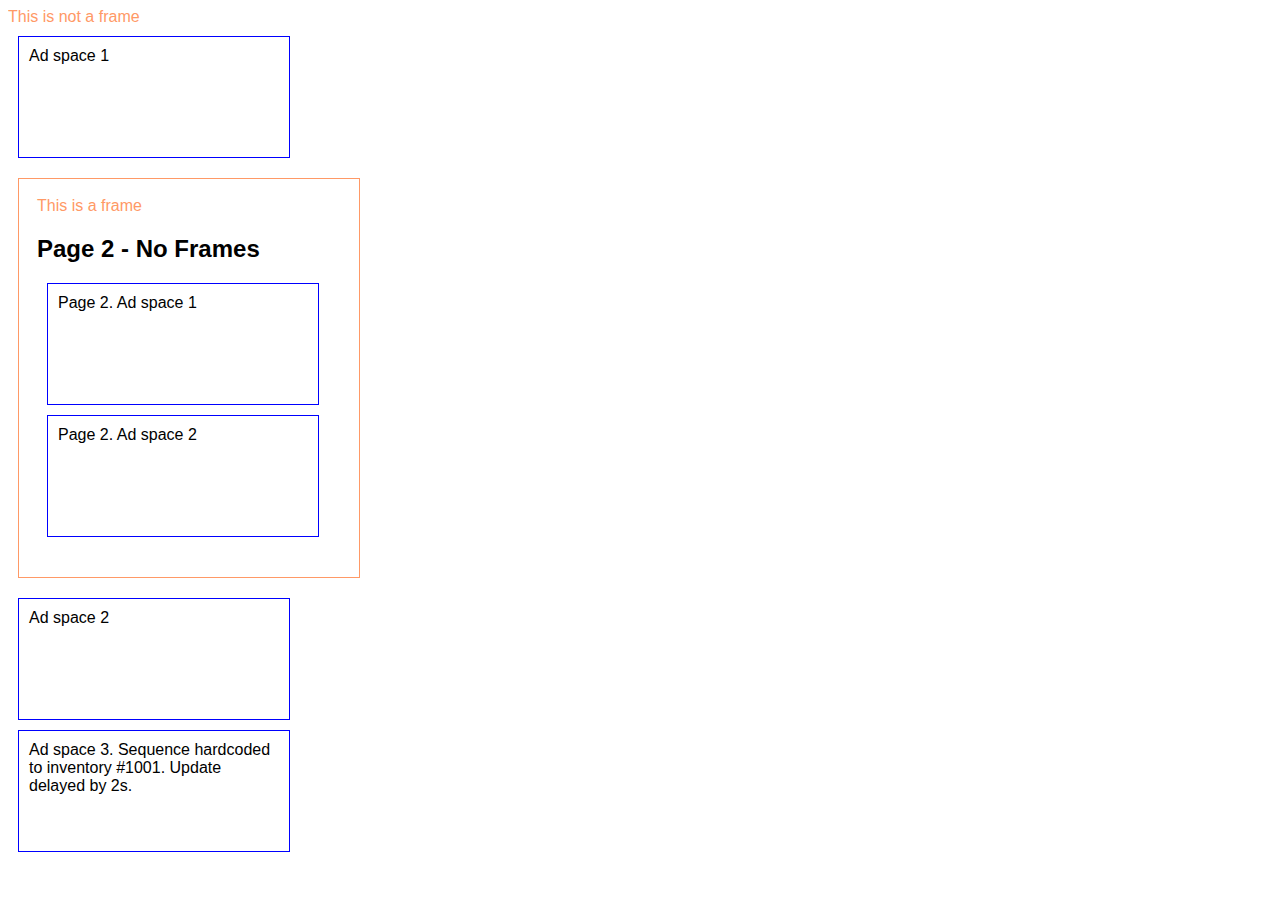
==== html/index.min.html @ 42b230f6 "Initial commit" ====
<html>
	<head>
		<title>Page With Frames</title>
		<link rel="stylesheet" type="text/css" href="../css/sheknows.min.css">
		<script type="text/javascript" src="../js/global.min.js" ></script>
	</head>
	<body>
		<script>
			(function(e,n,s,t,o,u,a){e[o]=e[o]||function(){(e[o].queue=e[o].queue||[]).push(arguments)},u=n.createElement(s),a=n.getElementsByTagName(s)[0],u.async=1,u.src=t,a.parentNode.insertBefore(u,a)})(window,document,"script","../js/sheknows.min.js","sheknows")
		</script>
		<div class="ad-space">
			Ad space 1
			<script>
				/*
				 * Tracking request without inventory number will be autoincremented
				 */
				sheknows('setSendData');
			</script>
		</div>
		<iframe id="frame1" src="index-noframes.html">
		</iframe>
		<div class="ad-space">
			Ad space 2
			<script>
				/*
				 * Tracking request without inventory number will be autoincremented
				 */
				sheknows('setSendData');
			</script>
		</div>
		<div class="ad-space">
			Ad space 3. Sequence hardcoded to inventory #1001. Update delayed by 2s.
			<script>
				/*
				 * Tracking request with timeout will most probably not go into the queue and will be executed immediately.
				 * (depends on connection speed)
				 * Inventory number will be used
				 */
				setTimeout(function(){sheknows('setSendData',1001);},2000);
			</script>
		</div>
	</body>
</html>
---- css/sheknows.min.css ----
.ad-space,iframe{overflow:auto;margin:10px;padding:10px}body{font-family:Helvetica,Sans-Serif;overflow:auto}iframe{min-width:250;min-height:100;border:1px solid #F96}.ad-space{width:250;height:100;border:1px solid #00f}
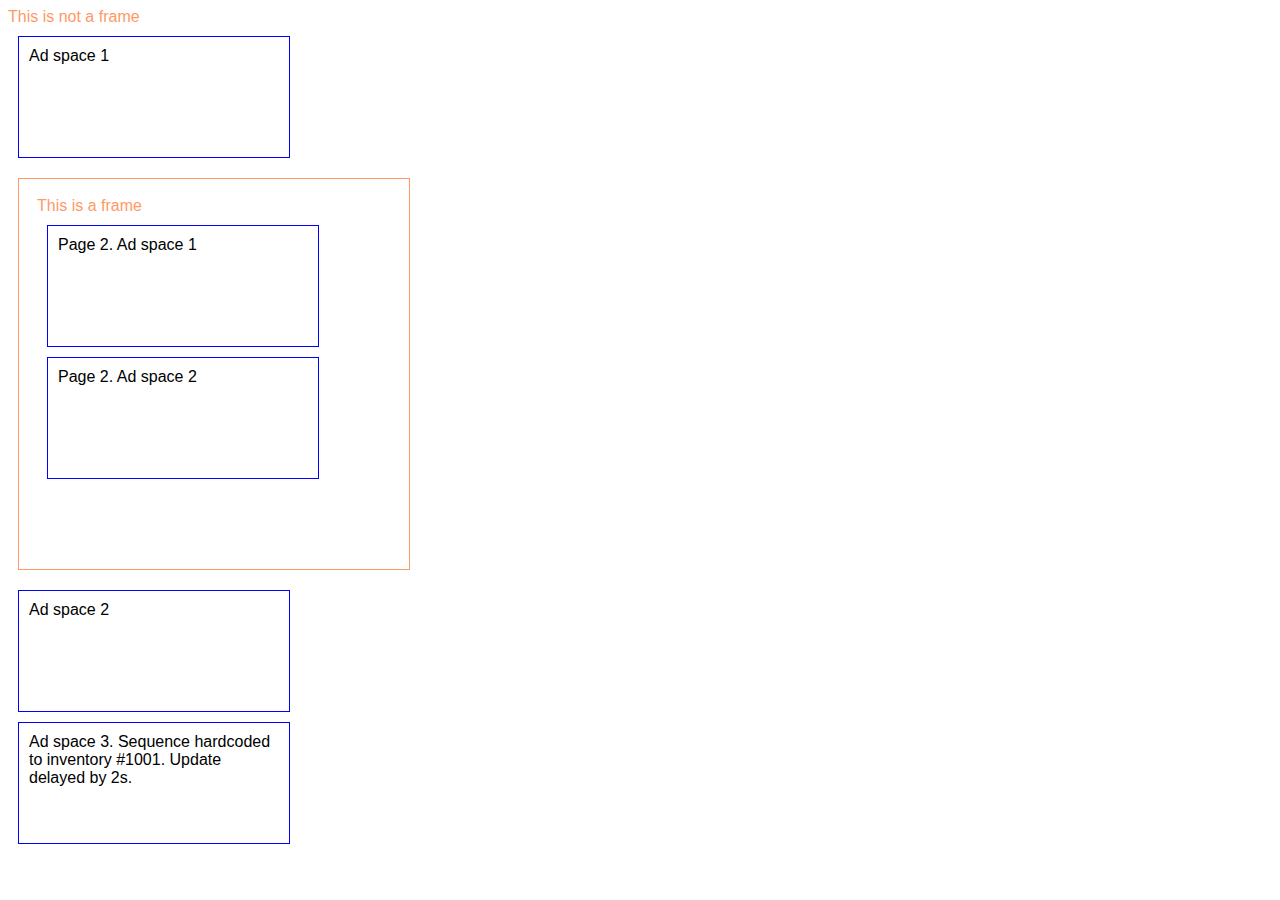
==== commit ac22c8e5: "New changes for parent window hostname" ====
--- a/html/index.min.html
+++ b/html/index.min.html
@@ -17,7 +17,7 @@
 				sheknows('setSendData');
 			</script>
 		</div>
-		<iframe id="frame1" src="index-noframes.html">
+		<iframe id="frame1" src="index-noframes.min.html">
 		</iframe>
 		<div class="ad-space">
 			Ad space 2
--- a/css/sheknows.min.css
+++ b/css/sheknows.min.css
@@ -1 +1 @@
-.ad-space,iframe{overflow:auto;margin:10px;padding:10px}body{font-family:Helvetica,Sans-Serif;overflow:auto}iframe{min-width:250;min-height:100;border:1px solid #F96}.ad-space{width:250;height:100;border:1px solid #00f}+.ad-space,iframe{overflow:auto;margin:10px;padding:10px}body{font-family:Helvetica,Sans-Serif;overflow:auto}iframe{min-width:350px;min-height:350px;border:1px solid #F96}.ad-space{width:250;height:100;border:1px solid #00f}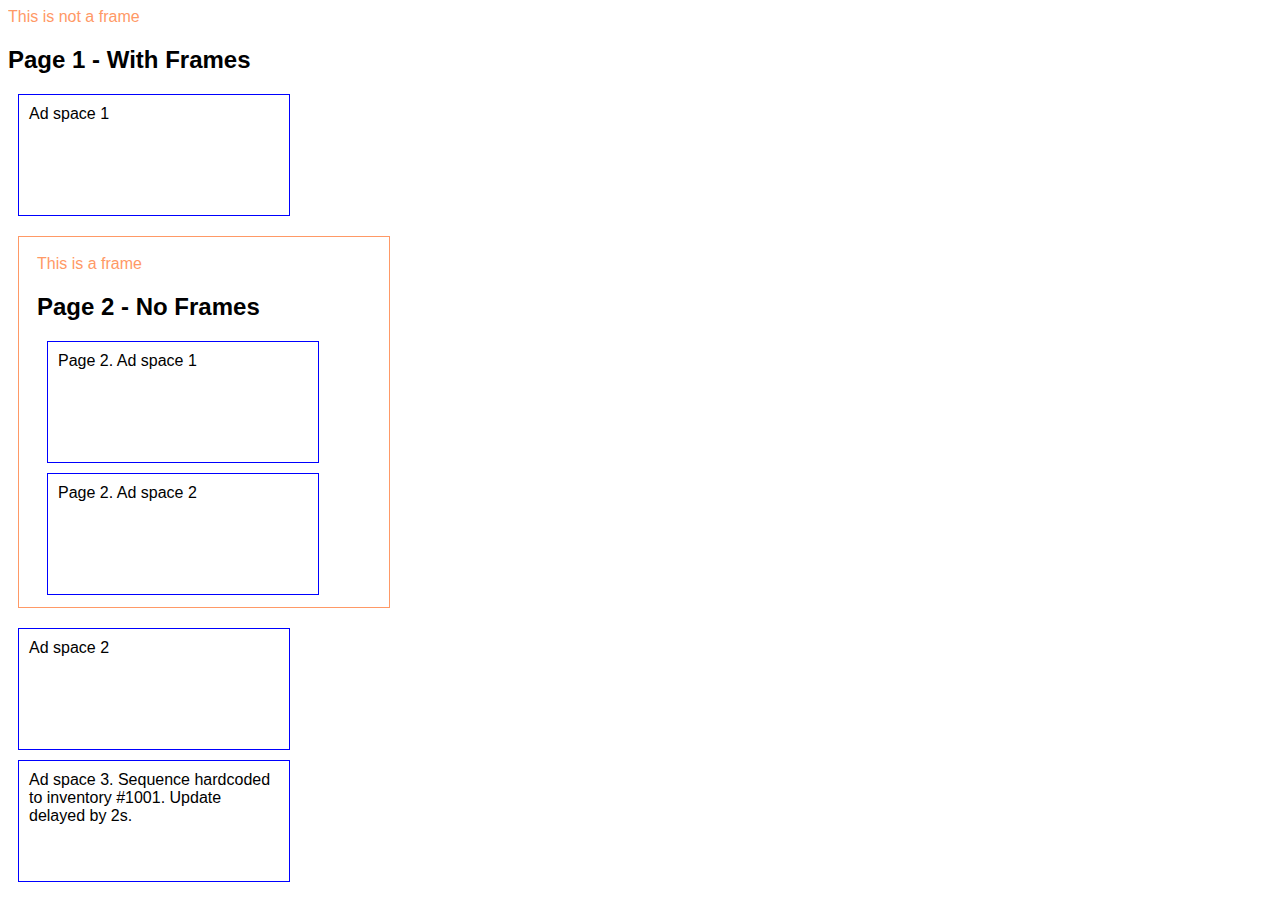
==== commit 77502f8d: "Latest iframe mods" ====
--- a/html/index.min.html
+++ b/html/index.min.html
@@ -1,10 +1,11 @@
 <html>
 	<head>
-		<title>Page With Frames</title>
+		<title>Page 1 - With Frames</title>
 		<link rel="stylesheet" type="text/css" href="../css/sheknows.min.css">
 		<script type="text/javascript" src="../js/global.min.js" ></script>
 	</head>
 	<body>
+		<h2>Page 1 - With Frames</h2>
 		<script>
 			(function(e,n,s,t,o,u,a){e[o]=e[o]||function(){(e[o].queue=e[o].queue||[]).push(arguments)},u=n.createElement(s),a=n.getElementsByTagName(s)[0],u.async=1,u.src=t,a.parentNode.insertBefore(u,a)})(window,document,"script","../js/sheknows.min.js","sheknows")
 		</script>
